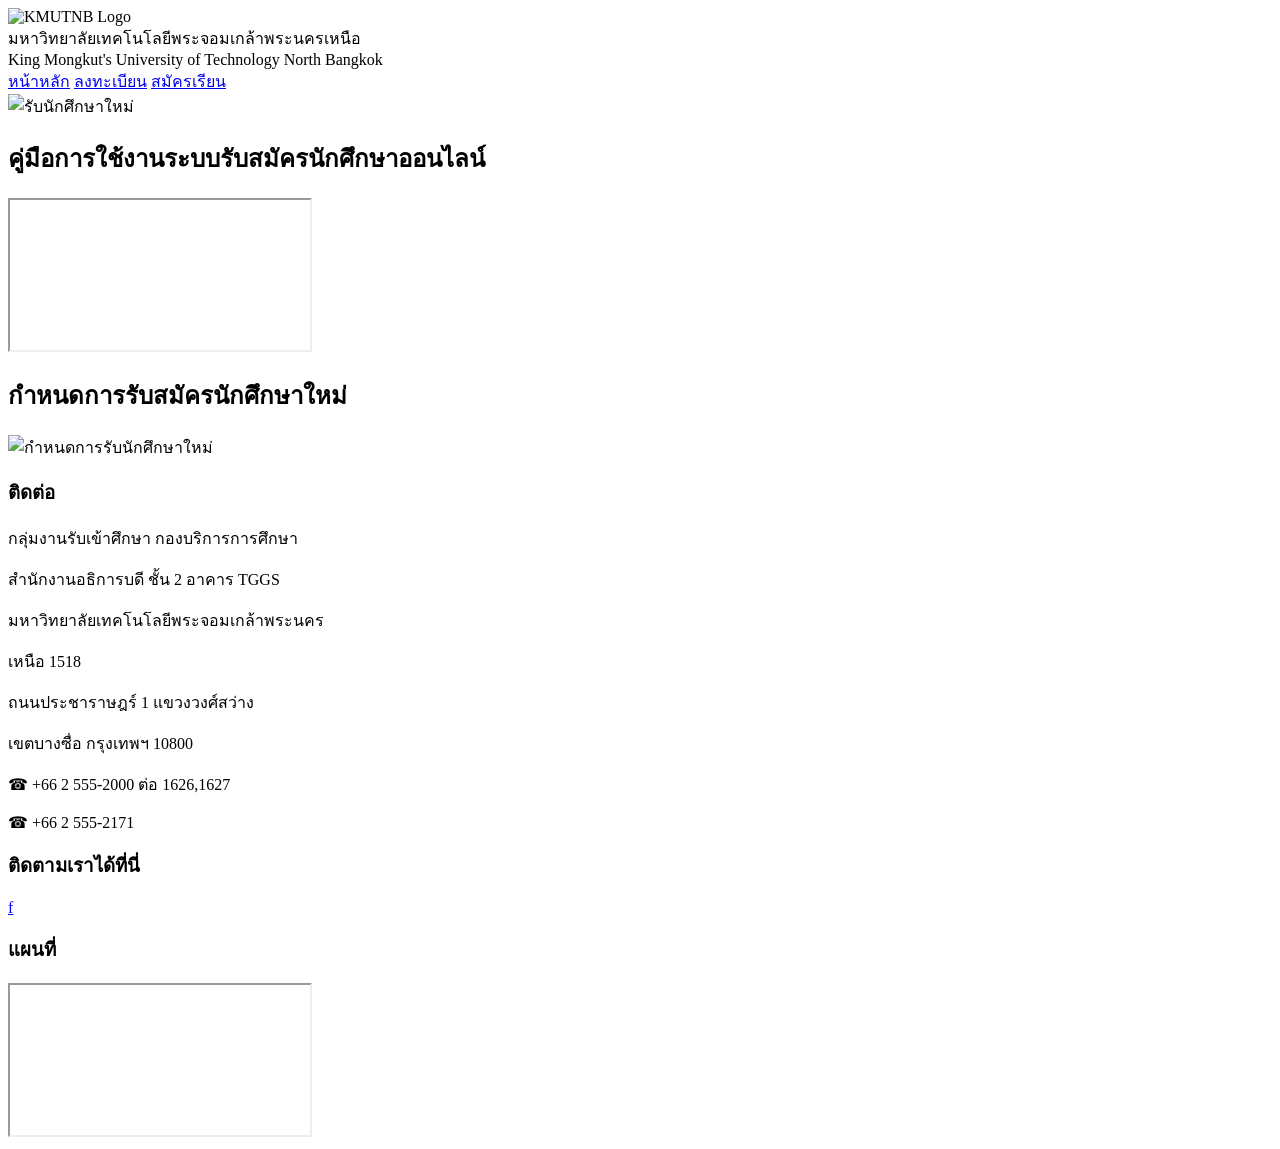
==== index.html @ de1b0a83 "Add files via upload" ====
<!DOCTYPE html>
<html lang="th">
<head>
    <meta charset="UTF-8">
    <meta name="viewport" content="width=device-width, initial-scale=1.0">

    <title>KMUTNB | รับสมัครนักศึกษา</title>

    <link rel="stylesheet" href="css/style.css">
</head>

<body>

    <div class="website">

        <!-- ================= HEADER ================= -->
        <header class="header">

            <div class="header-top">

                <div class="logo">
                    <img src="img/logo kmutnb final.png" alt="KMUTNB Logo">
                </div>

                <div class="university-text">
                    <div class="thai-name">
                        มหาวิทยาลัยเทคโนโลยีพระจอมเกล้าพระนครเหนือ
                    </div>

                    <div class="eng-name">
                        King Mongkut's University of Technology North Bangkok
                    </div>
                </div>

            </div>

            <div class="orange-line"></div>

            <!-- Navigation -->
            <nav class="navbar">
                <a href="index.html">หน้าหลัก</a>
                <a href="apply.html">ลงทะเบียน</a>
                <a href="login.html">สมัครเรียน</a>
            </nav>

        </header>


        <!-- ================= MAIN ================= -->

        <main class="main">

            <img class="hero-banner" src="img/B1.jpg" alt="รับนักศึกษาใหม่">

            <section class="section">
                <h2>คู่มือการใช้งานระบบรับสมัครนักศึกษาออนไลน์</h2>

                <div class="video">
                    <iframe src="https://www.youtube.com/embed/QQ3VZ5KVRFU" title="คู่มือการใช้งานระบบรับสมัครนักศึกษาออนไลน์"
                        allow="accelerometer; autoplay; clipboard-write; encrypted-media; gyroscope; picture-in-picture; web-share"
                        referrerpolicy="strict-origin-when-cross-origin" allowfullscreen></iframe>
                </div>
            </section>

            <section class="section">
                <h2>กำหนดการรับสมัครนักศึกษาใหม่</h2>
                <img class="timeline-img" src="img/Timeline2570.jpg" alt="กำหนดการรับนักศึกษาใหม่">
            </section>

        </main>

        <!-- ================= FOOTER ================= -->
        <footer class="footer">
            <div class="footer-container">

                <!-- ================= ติดต่อ ================= -->
                <div class="footer-contact">
                    <h3>ติดต่อ</h3>
                    <p>กลุ่มงานรับเข้าศึกษา กองบริการการศึกษา</p>
                    <p>สำนักงานอธิการบดี ชั้น 2 อาคาร TGGS</p>
                    <p>มหาวิทยาลัยเทคโนโลยีพระจอมเกล้าพระนคร</p>
                    <p>เหนือ 1518</p>
                    <p>ถนนประชาราษฎร์ 1 แขวงวงศ์สว่าง</p>
                    <p>เขตบางซื่อ กรุงเทพฯ 10800</p>
                    <p class="phone">☎ +66 2 555-2000 ต่อ 1626,1627</p>
                    <p class="phone">☎ +66 2 555-2171</p>
                </div>

                <!-- ================= FACEBOOK ================= -->
                <div class="footer-social">
                    <h3>ติดตามเราได้ที่นี่</h3>
                    <a href="https://www.facebook.com/admission.kmutnb#" class="facebook-icon">f</a>
                </div>

                <!-- ================= MAP ================= -->
                <div class="footer-map">
                    <h3>แผนที่</h3>
                    <iframe src="https://www.google.com/maps/embed?pb=!1m18!1m12!1m3!1d991828.8006073144!2d99.29480537812503!3d13.819137000000016!2m3!1f0!2f0!3f0!3m2!1i1024!2i768!4f13.1!3m3!1m2!1s0x30e29b877800c9af%3A0xd754c571fc7177b!2z4Lih4Lir4Liy4Lin4Li04LiX4Lii4Liy4Lil4Lix4Lii4LmA4LiX4LiE4LmC4LiZ4LmC4Lil4Lii4Li14Lie4Lij4Liw4LiI4Lit4Lih4LmA4LiB4Lil4LmJ4Liy4Lie4Lij4Liw4LiZ4LiE4Lij4LmA4Lir4LiZ4Li34Lit!5e0!3m2!1sth!2sth!4v1788426462247!5m2!1sth!2sth"
                        loading="lazy" referrerpolicy="strict-origin-when-cross-origin"></iframe>
                </div>

            </div>
        </footer>

    </div>
</body>
</html>
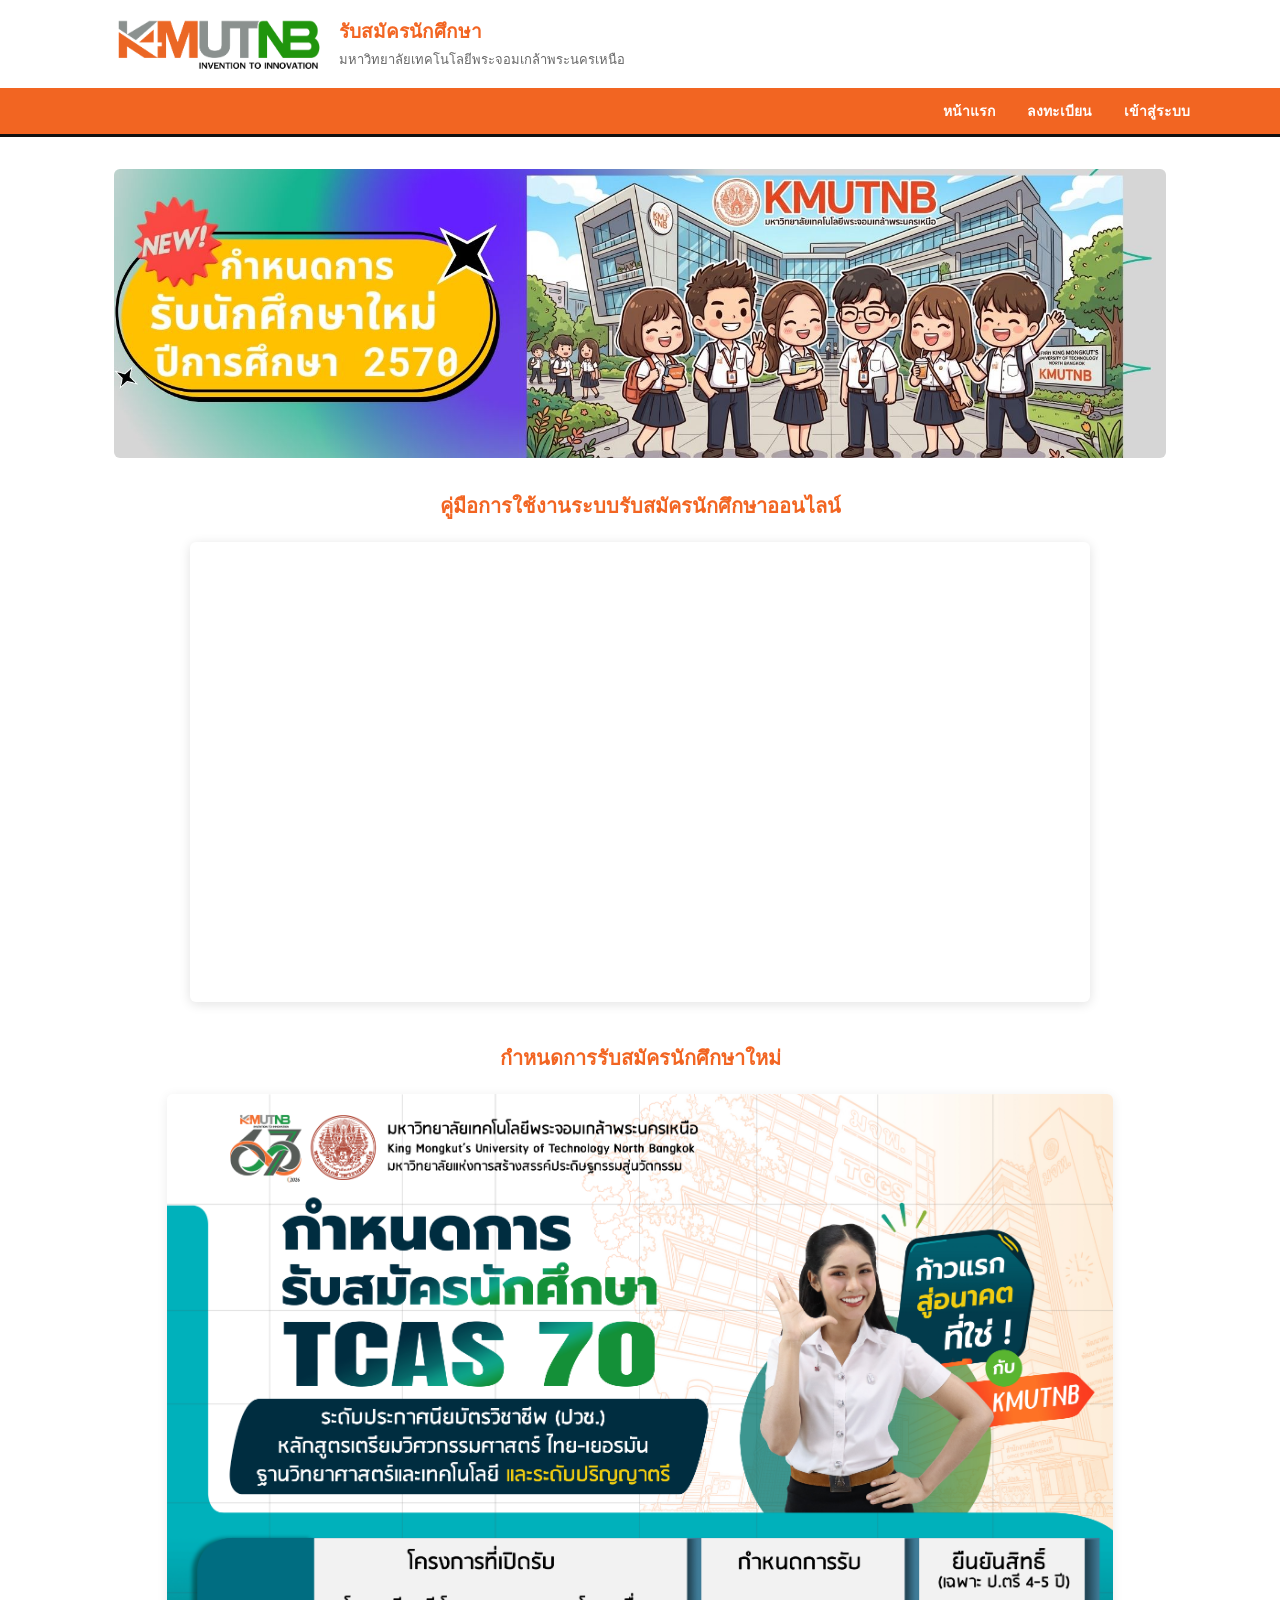
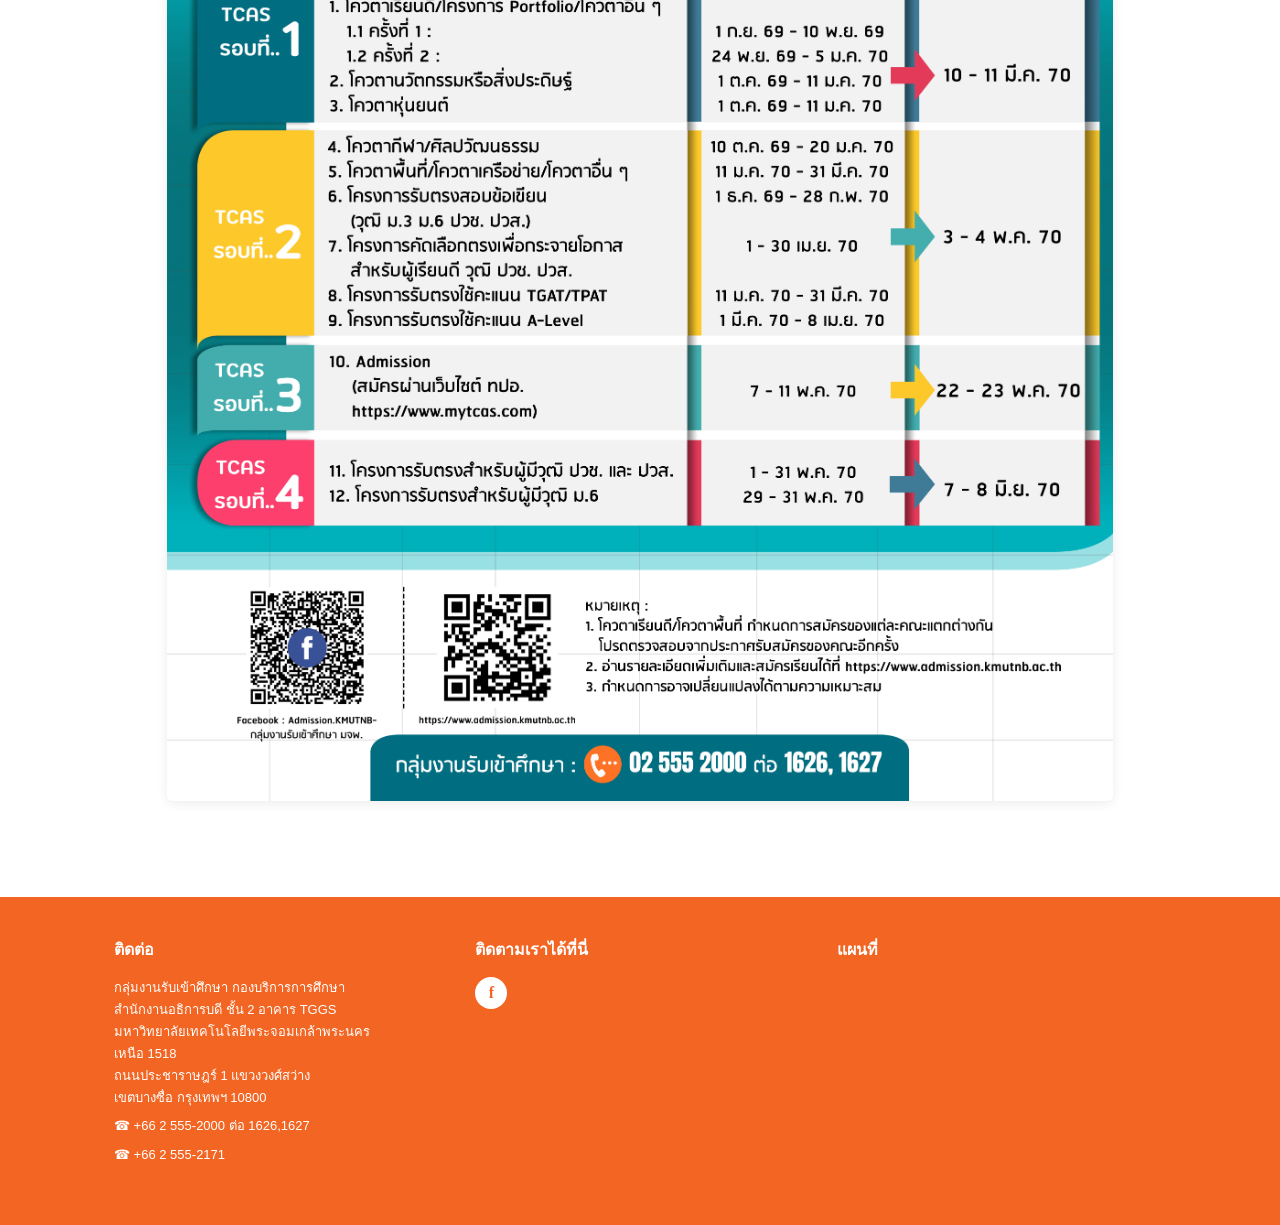
==== commit 3db3e789: "Add files via upload" ====
--- a/index.html
+++ b/index.html
@@ -1,5 +1,6 @@
 <!DOCTYPE html>
 <html lang="th">
+
 <head>
     <meta charset="UTF-8">
     <meta name="viewport" content="width=device-width, initial-scale=1.0">
@@ -15,35 +16,25 @@
 
         <!-- ================= HEADER ================= -->
         <header class="header">
-
             <div class="header-top">
-
                 <div class="logo">
                     <img src="img/logo kmutnb final.png" alt="KMUTNB Logo">
                 </div>
-
                 <div class="university-text">
-                    <div class="thai-name">
-                        มหาวิทยาลัยเทคโนโลยีพระจอมเกล้าพระนครเหนือ
-                    </div>
-
-                    <div class="eng-name">
-                        King Mongkut's University of Technology North Bangkok
-                    </div>
+                    <div class="thai-name">รับสมัครนักศึกษา</div>
+                    <div class="eng-name">มหาวิทยาลัยเทคโนโลยีพระจอมเกล้าพระนครเหนือ</div>
                 </div>
-
             </div>
 
-            <div class="orange-line"></div>
+            <nav class="navbar">
+                <div class="navbar-inner">
+                    <a href="index.html">หน้าแรก</a>
+                    <a href="apply.html">ลงทะเบียน</a>
+                    <a href="login.html">เข้าสู่ระบบ</a>
+                </div>
+            </nav>
+        </header>
 
-            <!-- Navigation -->
-            <nav class="navbar">
-                <a href="index.html">หน้าหลัก</a>
-                <a href="apply.html">ลงทะเบียน</a>
-                <a href="login.html">สมัครเรียน</a>
-            </nav>
-
-        </header>
 
 
         <!-- ================= MAIN ================= -->
@@ -56,7 +47,8 @@
                 <h2>คู่มือการใช้งานระบบรับสมัครนักศึกษาออนไลน์</h2>
 
                 <div class="video">
-                    <iframe src="https://www.youtube.com/embed/QQ3VZ5KVRFU" title="คู่มือการใช้งานระบบรับสมัครนักศึกษาออนไลน์"
+                    <iframe src="https://www.youtube.com/embed/QQ3VZ5KVRFU"
+                        title="คู่มือการใช้งานระบบรับสมัครนักศึกษาออนไลน์"
                         allow="accelerometer; autoplay; clipboard-write; encrypted-media; gyroscope; picture-in-picture; web-share"
                         referrerpolicy="strict-origin-when-cross-origin" allowfullscreen></iframe>
                 </div>
@@ -95,7 +87,8 @@
                 <!-- ================= MAP ================= -->
                 <div class="footer-map">
                     <h3>แผนที่</h3>
-                    <iframe src="https://www.google.com/maps/embed?pb=!1m18!1m12!1m3!1d991828.8006073144!2d99.29480537812503!3d13.819137000000016!2m3!1f0!2f0!3f0!3m2!1i1024!2i768!4f13.1!3m3!1m2!1s0x30e29b877800c9af%3A0xd754c571fc7177b!2z4Lih4Lir4Liy4Lin4Li04LiX4Lii4Liy4Lil4Lix4Lii4LmA4LiX4LiE4LmC4LiZ4LmC4Lil4Lii4Li14Lie4Lij4Liw4LiI4Lit4Lih4LmA4LiB4Lil4LmJ4Liy4Lie4Lij4Liw4LiZ4LiE4Lij4LmA4Lir4LiZ4Li34Lit!5e0!3m2!1sth!2sth!4v1788426462247!5m2!1sth!2sth"
+                    <iframe
+                        src="https://www.google.com/maps/embed?pb=!1m18!1m12!1m3!1d991828.8006073144!2d99.29480537812503!3d13.819137000000016!2m3!1f0!2f0!3f0!3m2!1i1024!2i768!4f13.1!3m3!1m2!1s0x30e29b877800c9af%3A0xd754c571fc7177b!2z4Lih4Lir4Liy4Lin4Li04LiX4Lii4Liy4Lil4Lix4Lii4LmA4LiX4LiE4LmC4LiZ4LmC4Lil4Lii4Li14Lie4Lij4Liw4LiI4Lit4Lih4LmA4LiB4Lil4LmJ4Liy4Lie4Lij4Liw4LiZ4LiE4Lij4LmA4Lir4LiZ4Li34Lit!5e0!3m2!1sth!2sth!4v1788426462247!5m2!1sth!2sth"
                         loading="lazy" referrerpolicy="strict-origin-when-cross-origin"></iframe>
                 </div>
 
@@ -104,4 +97,5 @@
 
     </div>
 </body>
+
 </html>
--- a/css/style.css
+++ b/css/style.css
@@ -0,0 +1,740 @@
+/* ---------- Reset & base ---------- */
+* {
+  box-sizing: border-box;
+  margin: 0;
+  padding: 0;
+}
+
+body {
+  font-family: "Sarabun", "Segoe UI", Tahoma, sans-serif;
+  color: #333333;
+  background-color: #ffffff;
+  line-height: 1.6;
+}
+
+a {
+  text-decoration: none;
+  color: inherit;
+}
+
+ul {
+  list-style: disc;
+  padding-left: 22px;
+}
+
+img {
+  max-width: 100%;
+  display: block;
+}
+
+/* ---------- Header ---------- */
+.header {
+  background-color: #ffffff;
+  border-bottom: 3px solid #111111;
+}
+
+.header-top {
+  max-width: 1100px;
+  margin: 0 auto;
+  padding: 16px 24px;
+  display: flex;
+  align-items: center;
+  gap: 16px;
+}
+
+.logo img {
+  height: 56px;
+  width: auto;
+}
+
+.university-text {
+  display: flex;
+  flex-direction: column;
+  gap: 2px;
+}
+
+.thai-name {
+  font-size: 19px;
+  font-weight: 700;
+  color: #f26522;
+}
+
+.eng-name {
+  font-size: 13px;
+  color: #666666;
+}
+
+/* thin accent divider used on the homepage, sits flush above the navbar */
+.orange-line {
+  height: 4px;
+  background-color: #d9531e;
+}
+
+/* ---------- Navbar ---------- */
+.navbar {
+  background-color: #f26522;
+  padding: 12px 24px;
+}
+
+.navbar,
+.navbar-inner {
+  display: flex;
+  align-items: center;
+  justify-content: flex-end;
+  gap: 32px;
+}
+
+.navbar-inner {
+  max-width: 1100px;
+  width: 100%;
+  margin: 0 auto;
+}
+
+.navbar a {
+  color: #ffffff;
+  font-size: 14px;
+  font-weight: 600;
+}
+
+.navbar a:hover {
+  text-decoration: underline;
+}
+
+/* ---------- Main (shared) ---------- */
+.main {
+  max-width: 1100px;
+  margin: 0 auto;
+  padding: 32px 24px 56px;
+}
+
+.page-title {
+  color: #f26522;
+  font-size: 20px;
+  font-weight: 700;
+  text-align: center;
+  margin-bottom: 20px;
+}
+
+/* ---------- Homepage sections ---------- */
+.hero-banner {
+  width: 100%;
+  height: auto;
+  border-radius: 6px;
+  margin-bottom: 32px;
+}
+
+.section {
+  margin-bottom: 40px;
+}
+
+.section h2 {
+  color: #f26522;
+  font-size: 20px;
+  font-weight: 700;
+  text-align: center;
+  margin-bottom: 20px;
+}
+
+.video {
+  max-width: 900px;
+  margin: 0 auto;
+  border-radius: 6px;
+  overflow: hidden;
+  box-shadow: 0 2px 12px rgba(17, 17, 17, 0.12);
+}
+
+.video iframe {
+  width: 100%;
+  height: 460px;
+  border: 0;
+  display: block;
+}
+
+.timeline-img {
+  max-width: 90%;
+  margin: 0 auto;
+  border-radius: 6px;
+  box-shadow: 0 2px 12px rgba(17, 17, 17, 0.08);
+}
+
+/* ---------- Info card (apply page) ---------- */
+.info-card {
+  background-color: #ffffff;
+  border: 1px solid #eee0d6;
+  border-radius: 6px;
+  box-shadow: 0 2px 10px rgba(17, 17, 17, 0.06);
+  padding: 24px 28px;
+  margin-bottom: 24px;
+  border-top: 4px solid #f26522;
+}
+
+.intro {
+  font-size: 14px;
+  color: #444444;
+  margin-bottom: 20px;
+}
+
+.info-block {
+  padding-left: 14px;
+  border-left: 3px solid #f9c9a6;
+  margin-bottom: 16px;
+}
+
+.info-block:last-child {
+  margin-bottom: 0;
+}
+
+.info-block--warning {
+  border-left-color: #f26522;
+}
+
+.section-label {
+  font-size: 14px;
+  font-weight: 700;
+  color: #222222;
+  margin-bottom: 6px;
+}
+
+.info-list {
+  font-size: 14px;
+  color: #444444;
+}
+
+.info-list li {
+  margin-bottom: 2px;
+}
+
+/* ---------- Success card (apply2 page) ---------- */
+.success-card {
+  background-color: #ffffff;
+  border: 1px solid #eee0d6;
+  border-radius: 6px;
+  box-shadow: 0 2px 10px rgba(17, 17, 17, 0.06);
+  border-top: 4px solid #f26522;
+  padding: 48px 32px;
+  text-align: center;
+}
+
+.success-greeting {
+  font-size: 16px;
+  color: #222222;
+  margin-bottom: 10px;
+}
+
+.success-status {
+  font-size: 14px;
+  font-weight: 700;
+  color: #1a9e5c;
+  margin-bottom: 28px;
+}
+
+.success-actions {
+  display: flex;
+  justify-content: flex-end;
+}
+
+/* ---------- Form card (apply page) ---------- */
+.form-card {
+  background-color: #f26522;
+  border-radius: 6px;
+  padding: 40px;
+}
+
+.form-card form {
+  max-width: 340px;
+  margin: 0 auto;
+}
+
+.form-group {
+  margin-bottom: 16px;
+}
+
+.form-group label {
+  display: block;
+  font-size: 13px;
+  color: #ffffff;
+  margin-bottom: 4px;
+}
+
+.form-group input[type="text"],
+.form-group input[type="password"],
+.form-group input[type="email"] {
+  width: 100%;
+  padding: 8px 10px;
+  border: 1px solid #d9d9d9;
+  border-radius: 3px;
+  font-size: 14px;
+  background-color: #ffffff;
+  color: #333333;
+}
+
+.form-group input::placeholder {
+  color: #b3b3b3;
+}
+
+.form-footer {
+  display: flex;
+  align-items: center;
+  justify-content: space-between;
+  margin-top: 24px;
+}
+
+.form-footer--end {
+  justify-content: flex-end;
+}
+
+/* ---------- Wizard (login2 page) ---------- */
+.wizard {
+  display: flex;
+  align-items: stretch;
+  border-radius: 6px;
+  overflow: hidden;
+  box-shadow: 0 2px 12px rgba(17, 17, 17, 0.1);
+}
+
+.wizard-sidebar {
+  flex: 0 0 220px;
+  background-color: #f26522;
+  padding: 40px 20px;
+}
+
+.step-list {
+  list-style: none;
+  padding: 0;
+  display: flex;
+  flex-direction: column;
+  gap: 56px;
+}
+
+.step-item {
+  display: flex;
+  flex-direction: column;
+  align-items: center;
+  text-align: center;
+  gap: 12px;
+}
+
+.step-circle {
+  width: 44px;
+  height: 44px;
+  border-radius: 50%;
+  background-color: #d9d9d9;
+  color: #ffffff;
+  display: flex;
+  align-items: center;
+  justify-content: center;
+  font-size: 18px;
+  font-weight: 700;
+}
+
+.step-item--done .step-circle {
+  background-color: #1a9e5c;
+}
+
+.step-item--active .step-circle {
+  background-color: #ffffff;
+  color: #f26522;
+}
+
+.step-label {
+  color: #ffffff;
+  font-size: 13px;
+  font-weight: 600;
+  line-height: 1.4;
+}
+
+.wizard-content {
+  flex: 1;
+  background-color: #ffffff;
+  padding: 32px;
+}
+
+.terms-box {
+  border: 1px solid #f7b78c;
+  border-radius: 6px;
+  padding: 24px 32px;
+}
+
+.terms-title {
+  color: #f26522;
+  font-size: 16px;
+  font-weight: 700;
+  text-align: center;
+  margin-bottom: 18px;
+  line-height: 1.5;
+}
+
+.terms-lead {
+  font-size: 14px;
+  color: #444444;
+  margin-bottom: 16px;
+}
+
+.terms-list {
+  padding-left: 20px;
+  margin-bottom: 16px;
+}
+
+.terms-list li {
+  font-size: 14px;
+  color: #333333;
+  margin-bottom: 12px;
+}
+
+.terms-list a {
+  color: #1a56db;
+  text-decoration: underline;
+}
+
+.terms-footnote {
+  font-size: 13px;
+  font-weight: 700;
+  color: #f26522;
+  margin-bottom: 20px;
+}
+
+.terms-actions {
+  display: flex;
+  justify-content: flex-end;
+}
+
+@media (max-width: 720px) {
+  .wizard {
+    flex-direction: column;
+  }
+
+  .wizard-sidebar {
+    flex: none;
+    padding: 24px 20px;
+  }
+
+  .step-list {
+    flex-direction: row;
+    justify-content: space-between;
+    gap: 12px;
+  }
+
+  .step-label {
+    display: none;
+  }
+
+  .wizard-content {
+    padding: 20px;
+  }
+
+  .terms-box {
+    padding: 20px;
+  }
+}
+
+.checkbox-label {
+  display: flex;
+  align-items: center;
+  gap: 6px;
+  font-size: 13px;
+  color: #ffffff;
+}
+
+.checkbox-label input[type="checkbox"] {
+  width: 15px;
+  height: 15px;
+}
+
+.btn-submit {
+  background-color: #ffffff;
+  color: #f26522;
+  border: none;
+  border-radius: 3px;
+  padding: 9px 22px;
+  font-size: 14px;
+  font-weight: 700;
+  cursor: pointer;
+  transition: background-color 0.15s ease;
+}
+
+.btn-submit:hover {
+  background-color: #f4f4f4;
+}
+
+/* used on white/light backgrounds, e.g. the success card */
+.btn-primary {
+  display: inline-block;
+  background-color: #f26522;
+  color: #ffffff;
+  border: none;
+  border-radius: 3px;
+  padding: 9px 24px;
+  font-size: 14px;
+  font-weight: 700;
+  cursor: pointer;
+  transition: background-color 0.15s ease;
+}
+
+.btn-primary:hover {
+  background-color: #d9531e;
+}
+
+.btn-outline {
+  display: inline-block;
+  background-color: #ffffff;
+  color: #666666;
+  border: 1px solid #cccccc;
+  border-radius: 3px;
+  padding: 9px 24px;
+  font-size: 14px;
+  font-weight: 700;
+  cursor: pointer;
+  transition: background-color 0.15s ease;
+}
+
+.btn-outline:hover {
+  background-color: #f4f4f4;
+}
+
+/* ---------- Application form panel (login3 page) ---------- */
+.form-panel {
+  background-color: #ffffff;
+  border: 1px solid #c9dcf5;
+  border-top: 6px solid #f26522;
+  border-radius: 6px;
+  padding: 28px 32px;
+}
+
+.form-section {
+  margin-bottom: 28px;
+}
+
+.form-section:last-of-type {
+  margin-bottom: 20px;
+}
+
+.form-section-title {
+  font-size: 15px;
+  font-weight: 700;
+  color: #222222;
+  margin-bottom: 16px;
+}
+
+.form-panel .form-group label {
+  color: #333333;
+}
+
+.form-panel .form-group input,
+.form-panel .form-group select {
+  width: 100%;
+  padding: 8px 10px;
+  border: 1px solid #d9d9d9;
+  border-radius: 3px;
+  font-size: 14px;
+  background-color: #ffffff;
+  color: #333333;
+}
+
+.form-panel .form-group input[type="file"] {
+  padding: 4px 0;
+  border: none;
+}
+
+.form-row-2 {
+  display: grid;
+  grid-template-columns: 1fr 1fr;
+  gap: 16px;
+}
+
+.radio-inline {
+  display: flex;
+  gap: 24px;
+  padding-top: 6px;
+}
+
+.radio-label {
+  display: flex;
+  align-items: center;
+  gap: 6px;
+  font-size: 14px;
+  color: #333333;
+}
+
+.checkbox-label--dark {
+  align-items: flex-start;
+  color: #333333;
+  font-size: 13px;
+  line-height: 1.6;
+}
+
+.form-panel .form-footer {
+  justify-content: flex-end;
+  gap: 16px;
+  margin-top: 8px;
+}
+
+/* ---------- Wizard success card (login4 page) ---------- */
+.success-card--wizard {
+  border: none;
+  box-shadow: none;
+  padding: 56px 32px;
+}
+
+.success-icon {
+  width: 64px;
+  height: 64px;
+  margin: 0 auto 16px;
+  border-radius: 50%;
+  background-color: #1a9e5c;
+  color: #ffffff;
+  font-size: 32px;
+  display: flex;
+  align-items: center;
+  justify-content: center;
+}
+
+.success-status--big {
+  font-size: 20px;
+  margin-bottom: 8px;
+}
+
+.success-card--wizard .success-greeting {
+  color: #555555;
+  margin-bottom: 24px;
+}
+
+.application-ref {
+  display: inline-flex;
+  flex-direction: column;
+  gap: 4px;
+  background-color: #fef4ee;
+  border: 1px dashed #f7b78c;
+  border-radius: 6px;
+  padding: 14px 32px;
+  margin-bottom: 24px;
+}
+
+.application-ref-label {
+  font-size: 12px;
+  color: #888888;
+}
+
+.application-ref-number {
+  font-size: 18px;
+  font-weight: 700;
+  color: #f26522;
+  letter-spacing: 0.5px;
+}
+
+.success-note {
+  font-size: 13px;
+  color: #666666;
+  max-width: 520px;
+  margin: 0 auto 28px;
+}
+
+.success-actions--center {
+  justify-content: center;
+  gap: 16px;
+}
+
+@media (max-width: 640px) {
+  .form-row-2 {
+    grid-template-columns: 1fr;
+  }
+}
+
+.btn-submit:focus-visible,
+.form-group input:focus-visible,
+.checkbox-label input:focus-visible {
+  outline: 2px solid #111111;
+  outline-offset: 2px;
+}
+
+/* ---------- Footer (shared) ---------- */
+.footer {
+  background-color: #f26522;
+  color: #ffffff;
+  padding: 40px 0;
+}
+
+.footer-container {
+  max-width: 1100px;
+  margin: 0 auto;
+  padding: 0 24px;
+  display: flex;
+  flex-wrap: wrap;
+  gap: 32px;
+  justify-content: space-between;
+}
+
+.footer-contact,
+.footer-social,
+.footer-map {
+  flex: 1 1 260px;
+}
+
+.footer h3 {
+  font-size: 16px;
+  font-weight: 700;
+  margin-bottom: 14px;
+}
+
+.footer p {
+  font-size: 13px;
+  line-height: 1.7;
+}
+
+.phone {
+  margin-top: 6px;
+}
+
+.facebook-icon {
+  display: inline-flex;
+  align-items: center;
+  justify-content: center;
+  width: 32px;
+  height: 32px;
+  background-color: #ffffff;
+  color: #f26522;
+  border-radius: 50%;
+  font-weight: 700;
+  font-family: Georgia, serif;
+}
+
+.footer-map iframe {
+  width: 100%;
+  max-width: 320px;
+  height: 200px;
+  border: 0;
+  border-radius: 4px;
+}
+
+/* ---------- Responsive ---------- */
+@media (max-width: 640px) {
+  .header-top {
+    flex-direction: column;
+    text-align: center;
+    gap: 8px;
+  }
+
+  .navbar,
+  .navbar-inner {
+    justify-content: center;
+    gap: 20px;
+    flex-wrap: wrap;
+  }
+
+  .form-card {
+    padding: 24px 20px;
+  }
+
+  .form-footer {
+    flex-direction: column;
+    gap: 16px;
+    align-items: flex-start;
+  }
+
+  .video iframe {
+    height: 220px;
+  }
+
+  .footer-map iframe {
+    max-width: 100%;
+  }
+}
